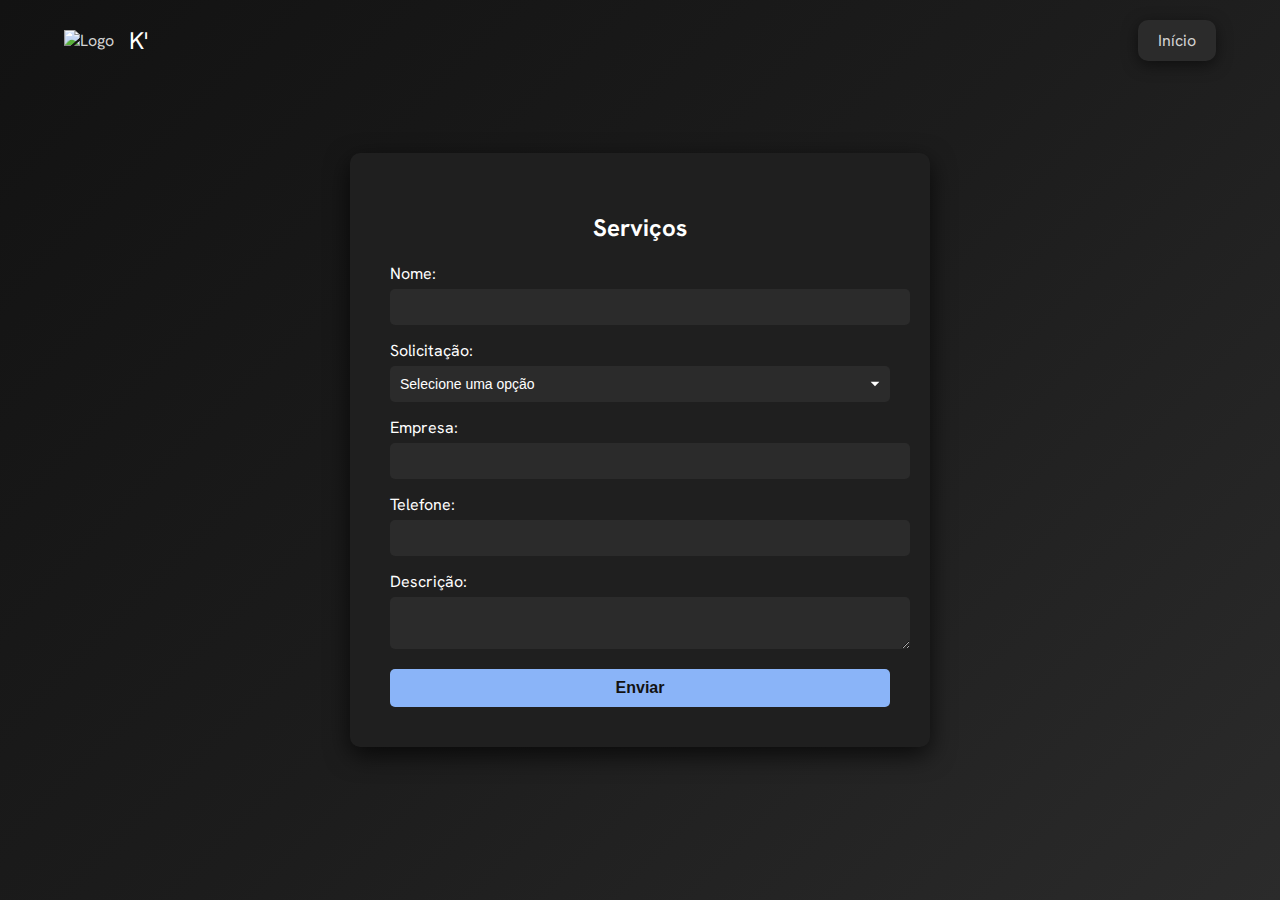
==== form.html @ b14aa95c "Update form.html" ====
<!DOCTYPE html>
<html lang="pt-BR">
<head>
    <meta charset="UTF-8">
    <meta name="viewport" content="width=device-width, initial-scale=1.0">
    <title>Formulário</title>
     <link rel="icon" href="imagemcorte.png" type="image/png">
    <style>
        @import url('https://fonts.googleapis.com/css2?family=Hanken+Grotesk:wght@400;700;900&display=swap');

        body {
    margin: 0;
    padding: 0;
    background: linear-gradient(135deg, #121212, #1c1c1c, #2b2b2b); /* Gradiente em tons de preto e cinza */
    font-family: 'Hanken Grotesk', sans-serif;
    color: #d4d4d4;
    display: flex;
    justify-content: center;
    align-items: center;
    height: 100vh;
    overflow: hidden; 
    animation: fadeIn 1s forwards; 
}

@keyframes fadeIn {
    from { opacity: 0; }
    to { opacity: 1; }
}


        .form-container {
            background-color: #1f1f1f;
            padding: 40px;
            border-radius: 10px;
            box-shadow: 0px 8px 25px rgba(0, 0, 0, 0.7);
            max-width: 500px;
            width: 100%;
            animation: slideIn 0.5s forwards; 
        }

        @keyframes slideIn {
            from { transform: translateY(-20px); opacity: 0; }
            to { transform: translateY(0); opacity: 1; }
        }

        .form-container h2 {
            text-align: center;
            margin-bottom: 20px;
            color: #ffffff;
        }

        .form-group {
            margin-bottom: 15px;
        }

        .form-group label {
            display: block;
            margin-bottom: 5px;
            color: #ffffff;
        }

     .form-group input,
.form-group textarea {
    width: 100%; /* 100% de largura */
    padding: 10px; /* Espaçamento interno */
    border: none; /* Sem borda */
    border-radius: 5px; /* Bordas arredondadas */
    background-color: #2b2b2b; /* Cor de fundo */
    color: #ffffff; /* Cor do texto */
    font-size: 14px; /* Tamanho da fonte */
    transition: box-shadow 0.3s; /* Transição suave para efeitos de foco */
}

.form-group input:focus,
.form-group textarea:focus {
    outline: none; /* Remove o contorno padrão ao focar */
    box-shadow: 0 0 5px rgba(138, 180, 248, 0.5); /* Sombra ao focar */
}


        .form-group textarea {
            resize: vertical;
        }

        .submit-btn {
            background-color: #8ab4f8;
            color: #121212;
            border: none;
            border-radius: 5px;
            padding: 10px;
            width: 100%;
            font-size: 16px;
            font-weight: 700;
            cursor: pointer;
            transition: background-color 0.3s, transform 0.3s;
        }

        .submit-btn:hover {
            background-color: #76a3e0;
            transform: scale(1.05); 
        }

        .confirmation {
            display: none;
            text-align: center;
            margin-top: 20px;
        }

        .confirmation img {
            width: 50px;
        }

        .loading-message {
            display: none;
            text-align: center;
            margin-top: 20px;
            color: #ffffff;
        }

        nav {
            display: flex;
            justify-content: space-between;
            align-items: center;
            width: 90%;
            padding: 20px 40px;
            background-color: #12121200;
            position: absolute; 
            top: 0;
        }

        .logo {
            display: flex;
            align-items: center;
        }

        .logo img {
            width: 50px; 
            margin-right: 15px; 
            transition: filter 0.3s ease;
        }

        .logo img:hover {
            filter: grayscale(100%);
        }

        .logo span {
            color: #ffffff; 
            font-size: 24px;
        }

        .menu {
            display: flex;
            gap: 20px;
            background-color: #2b2b2b;
            padding: 10px 20px;
            border-radius: 10px;
            box-shadow: 0px 4px 15px rgba(0, 0, 0, 0.5);
        }

        .menu a {
            color: #d4d4d4;
            text-decoration: none;
            font-size: 16px;
            font-weight: 400;
        }

        .menu a:hover {
            color: #8ab4f8;
        }

        .form-group select {
    width: 100%;
    padding: 10px;
    border: none;
    border-radius: 5px;
    background-color: #2b2b2b; /* Cor de fundo do select */
    color: #ffffff; /* Cor do texto */
    font-size: 14px; /* Tamanho da fonte */
    appearance: none; /* Remove a aparência padrão do select */
    background-image: url('data:image/svg+xml;utf8,<svg xmlns="http://www.w3.org/2000/svg" width="10" height="10" fill="white" viewBox="0 0 16 16"><path d="M1 4.5l7 7 7-7H1z"/></svg>'); /* Ícone do dropdown */
    background-repeat: no-repeat; /* Não repetir a imagem */
    background-position: right 10px center; /* Posição do ícone */
    background-size: 10px; /* Tamanho do ícone */
}

.form-group select:focus {
    outline: none; /* Remove o contorno padrão ao focar */
    box-shadow: 0 0 5px rgba(138, 180, 248, 0.5); /* Sombra ao focar */
}


    </style>
</head>
<body>

    <nav>
        <div class="logo">
            <img src="https://i.imgur.com/RYKcWYW.png" alt="Logo">
            <span>K'</span>
        </div>
        <div class="menu">
            <a href="index.html">Início</a>
          
        </div>
    </nav>
    

<div class="form-container">
   <h2>Serviços</h2>
<form id="requerimentoForm">
    <div class="form-group">
        <label for="nome">Nome:</label>
        <input type="text" id="nome" name="nome" required>
    </div>

    <div class="form-group">
        <label for="prefeito">Solicitação:</label>
        <select id="prefeito" name="prefeito" required>
            <option value="" disabled selected>Selecione uma opção</option>
            <option value="Orçamento">Orçamento</option>
            <option value="Serviço">Serviço</option>
        </select>
    </div>

    <div class="form-group">
        <label for="empresa">Empresa:</label>
        <input type="text" id="empresa" name="empresa" required>
    </div>

    <div class="form-group">
        <label for="telefone">Telefone:</label>
        <input type="text" id="telefone" name="telefone" required>
    </div>

    <div class="form-group">
        <label for="descricao">Descrição:</label>
        <textarea id="descricao" name="descricao" required></textarea>
    </div>

    <input type="hidden" id="numeracao" name="numeracao">
    <input type="hidden" id="dataHora" name="dataHora">

    <button type="submit" class="submit-btn">Enviar</button>
</form>

<div id="confirmationMessage" class="confirmation" style="display: none;">
    <p>Enviado com sucesso!</p>
</div>

<div id="loadingMessage" class="loading-message" style="display: none;">
    <p>Enviando...</p>
</div>

<script>
    document.getElementById('requerimentoForm').addEventListener('submit', function(event) {
        event.preventDefault();

        // Carregamento
        document.getElementById('loadingMessage').style.display = 'block';

        // Adição da data que fiz
        const now = new Date();
        const dataHora = now.toLocaleString();
        const ticketNum = `TICKET-${now.getFullYear()}${(now.getMonth() + 1).toString().padStart(2, '0')}${now.getDate().toString().padStart(2, '0')}${now.getHours().toString().padStart(2, '0')}${now.getMinutes().toString().padStart(2, '0')}${now.getSeconds().toString().padStart(2, '0')}`;

        document.getElementById('dataHora').value = dataHora;
        document.getElementById('numeracao').value = ticketNum;

        const formData = new FormData(document.getElementById('requerimentoForm'));

        fetch('https://script.google.com/macros/s/AKfycbxzZ6_Xk3aomUUtMTN65vUgiW8Z1EvCBSJYgv9-KIrCs5_jU6UhkvscBucCsCaW0IJ6/exec', {
            method: 'POST',
            body: formData
        }).then(response => response.json())
          .then(data => {
            if (data.result === 'success') {
                // Ocultar o formulário e o loading
                document.getElementById('requerimentoForm').style.display = 'none';
                document.getElementById('loadingMessage').style.display = 'none';
                // O textinho de confirmação :)
                document.getElementById('confirmationMessage').style.display = 'block';

                setTimeout(function() {
                    window.location.href = 'index.html'; // Página principal Kaká
                }, 3000);
            } else {
                alert('Erro ao enviar o formulário.');
            }
        }).catch(error => {
            alert('Erro de conexão: ' + error.message);
        });
    });
</script>

</body>
</html>
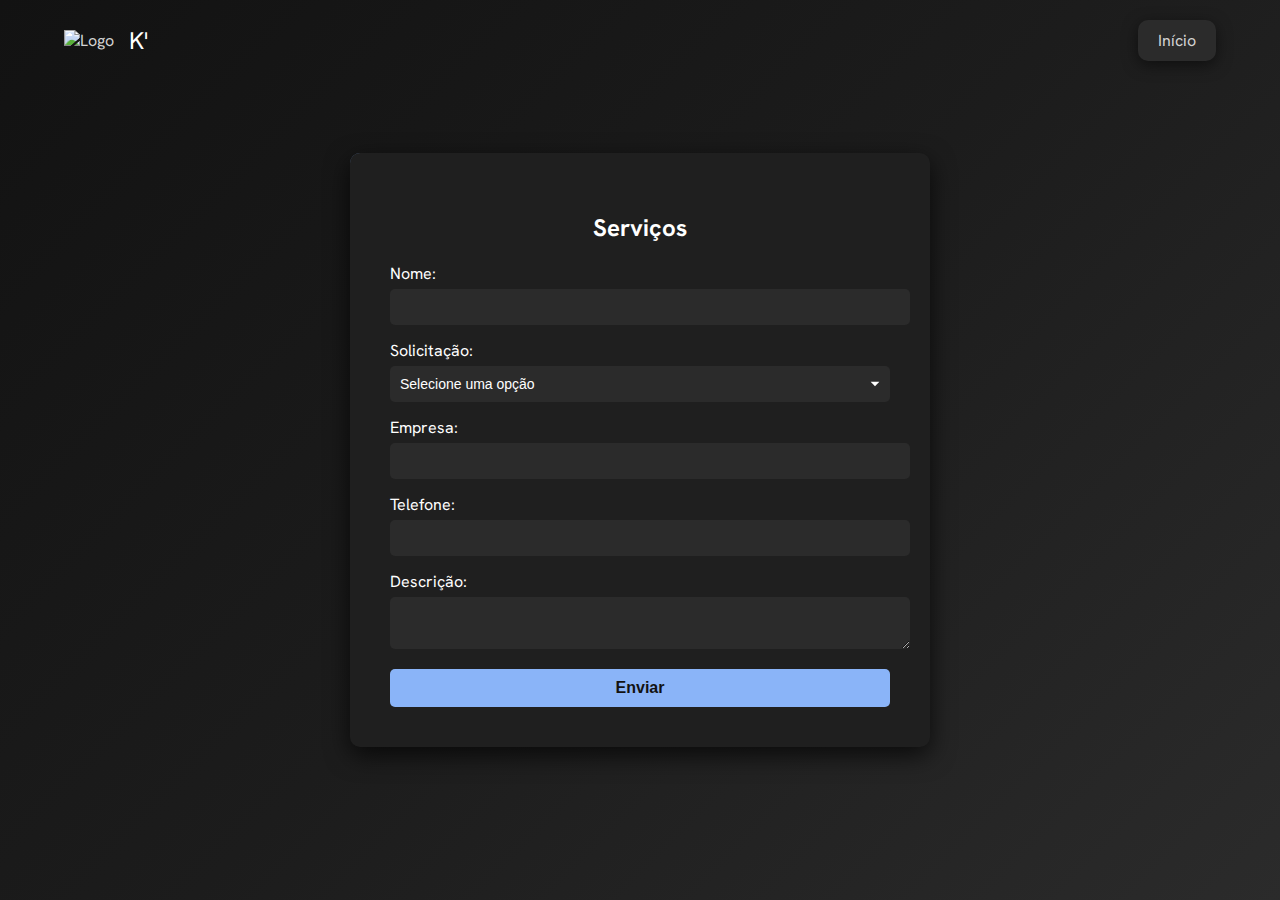
==== commit c4040a10: "Update form.html" ====
--- a/form.html
+++ b/form.html
@@ -28,20 +28,53 @@
 }
 
 
-        .form-container {
-            background-color: #1f1f1f;
-            padding: 40px;
-            border-radius: 10px;
-            box-shadow: 0px 8px 25px rgba(0, 0, 0, 0.7);
-            max-width: 500px;
-            width: 100%;
-            animation: slideIn 0.5s forwards; 
-        }
-
-        @keyframes slideIn {
-            from { transform: translateY(-20px); opacity: 0; }
-            to { transform: translateY(0); opacity: 1; }
-        }
+      .form-container {
+    background-color: #1f1f1f;
+    padding: 40px;
+    border-radius: 10px;
+    box-shadow: 0px 8px 25px rgba(0, 0, 0, 0.7);
+    max-width: 500px;
+    width: 100%;
+    position: relative; /* Adicione isso para o posicionamento dos pseudo-elementos */
+    overflow: hidden; /* Certifique-se de que nada transborde os limites */
+}
+
+@property --angle {
+    syntax: "<angle>";
+    initial-value: 0deg;
+    inherits: false;
+}
+
+.form-container::after {
+    content: '';
+    position: absolute;
+    background-image: conic-gradient(from var(--angle), transparent 70%, #8ab4f8);
+    height: 100%;
+    width: 100%;
+    top: 50%;
+    left: 50%;
+    translate: -50% -50%;
+    z-index: -1; /* Coloque atrás do conteúdo do formulário */
+    padding: 3px; /* Espessura da borda */
+    border-radius: 10px; /* Bordas arredondadas */
+    animation: 3s spin linear infinite; /* Animação */
+}
+
+.form-container::before {
+    filter: blur(1.5rem); /* Efeito de desfoque */
+    opacity: 0.5; /* Transparência */
+    z-index: -1; /* Coloque atrás do conteúdo do formulário */
+}
+
+@keyframes spin {
+    from {
+        --angle: 0deg; /* Ponto de partida da animação */
+    }
+    to {
+        --angle: 360deg; /* Ponto final da animação */
+    }
+}
+
 
         .form-container h2 {
             text-align: center;
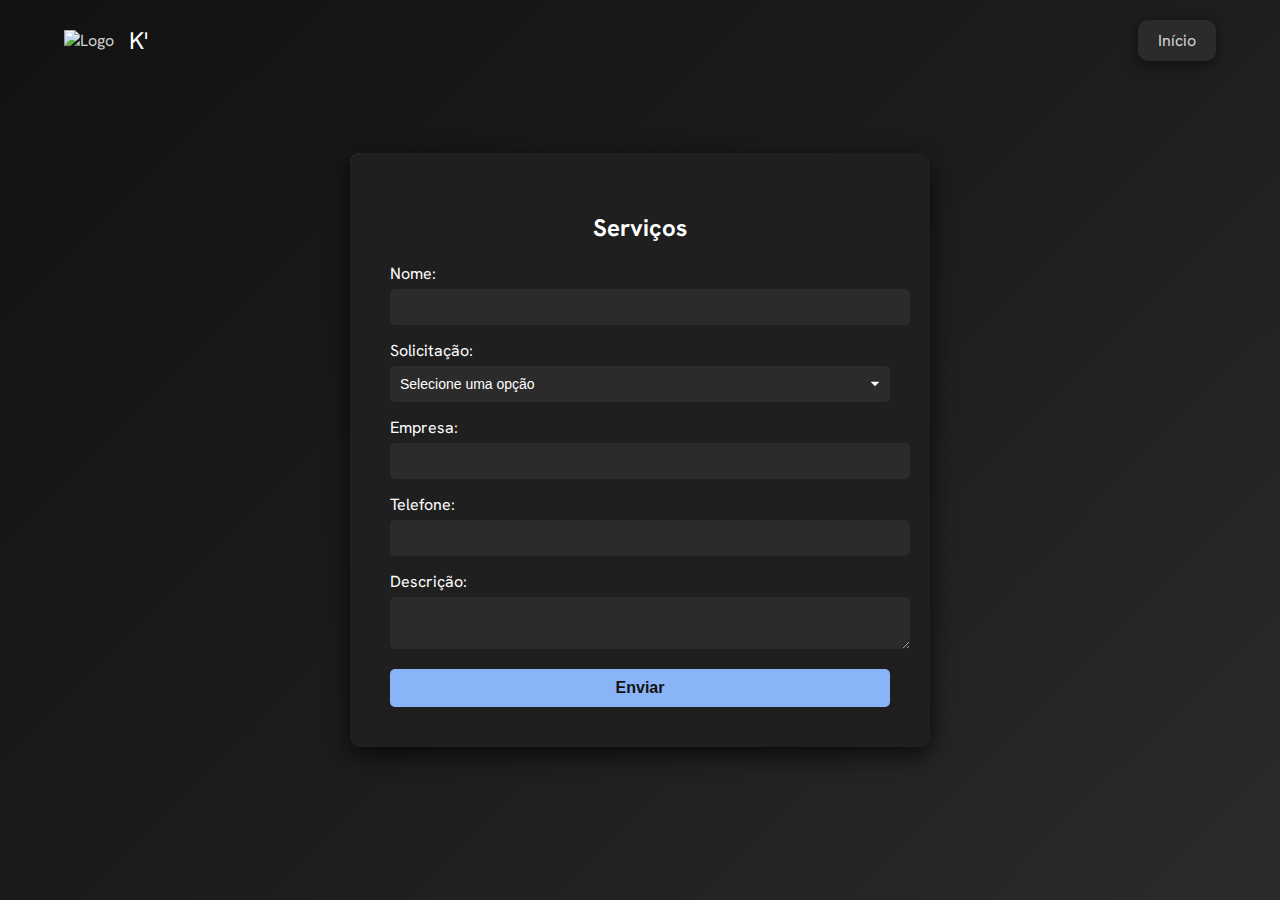
==== commit 0b526614: "Update form.html" ====
--- a/form.html
+++ b/form.html
@@ -28,15 +28,15 @@
 }
 
 
-      .form-container {
+     .form-container {
     background-color: #1f1f1f;
     padding: 40px;
     border-radius: 10px;
     box-shadow: 0px 8px 25px rgba(0, 0, 0, 0.7);
     max-width: 500px;
     width: 100%;
-    position: relative; /* Adicione isso para o posicionamento dos pseudo-elementos */
-    overflow: hidden; /* Certifique-se de que nada transborde os limites */
+    position: relative; /* Para o posicionamento dos pseudo-elementos */
+    overflow: hidden; /* Para evitar que a borda ultrapasse os limites */
 }
 
 @property --angle {
@@ -53,7 +53,7 @@
     width: 100%;
     top: 50%;
     left: 50%;
-    translate: -50% -50%;
+    transform: translate(-50%, -50%); /* Use transform em vez de translate para o posicionamento */
     z-index: -1; /* Coloque atrás do conteúdo do formulário */
     padding: 3px; /* Espessura da borda */
     border-radius: 10px; /* Bordas arredondadas */
@@ -61,9 +61,17 @@
 }
 
 .form-container::before {
+    content: '';
+    position: absolute;
+    background-image: conic-gradient(from var(--angle), transparent 70%, #8ab4f8);
+    height: 100%;
+    width: 100%;
+    top: 50%;
+    left: 50%;
+    transform: translate(-50%, -50%); /* Use transform em vez de translate para o posicionamento */
+    z-index: -1; /* Coloque atrás do conteúdo do formulário */
     filter: blur(1.5rem); /* Efeito de desfoque */
     opacity: 0.5; /* Transparência */
-    z-index: -1; /* Coloque atrás do conteúdo do formulário */
 }
 
 @keyframes spin {
@@ -74,6 +82,7 @@
         --angle: 360deg; /* Ponto final da animação */
     }
 }
+
 
 
         .form-container h2 {
@@ -239,50 +248,52 @@
     
 
 <div class="form-container">
-   <h2>Serviços</h2>
-<form id="requerimentoForm">
-    <div class="form-group">
-        <label for="nome">Nome:</label>
-        <input type="text" id="nome" name="nome" required>
+    <h2>Serviços</h2>
+    <form id="requerimentoForm">
+        <div class="form-group">
+            <label for="nome">Nome:</label>
+            <input type="text" id="nome" name="nome" required>
+        </div>
+
+        <div class="form-group">
+            <label for="prefeito">Solicitação:</label>
+            <select id="prefeito" name="prefeito" required>
+                <option value="" disabled selected>Selecione uma opção</option>
+                <option value="Orçamento">Orçamento</option>
+                <option value="Serviço">Serviço</option>
+            </select>
+        </div>
+
+        <div class="form-group">
+            <label for="empresa">Empresa:</label>
+            <input type="text" id="empresa" name="empresa" required>
+        </div>
+
+        <div class="form-group">
+            <label for="telefone">Telefone:</label>
+            <input type="text" id="telefone" name="telefone" required>
+        </div>
+
+        <div class="form-group">
+            <label for="descricao">Descrição:</label>
+            <textarea id="descricao" name="descricao" required></textarea>
+        </div>
+
+        <input type="hidden" id="numeracao" name="numeracao">
+        <input type="hidden" id="dataHora" name="dataHora">
+
+        <button type="submit" class="submit-btn">Enviar</button>
+    </form>
+
+    <div id="confirmationMessage" class="confirmation" style="display: none;">
+        <p>Enviado com sucesso!</p>
     </div>
 
-    <div class="form-group">
-        <label for="prefeito">Solicitação:</label>
-        <select id="prefeito" name="prefeito" required>
-            <option value="" disabled selected>Selecione uma opção</option>
-            <option value="Orçamento">Orçamento</option>
-            <option value="Serviço">Serviço</option>
-        </select>
+    <div id="loadingMessage" class="loading-message" style="display: none;">
+        <p>Enviando...</p>
     </div>
-
-    <div class="form-group">
-        <label for="empresa">Empresa:</label>
-        <input type="text" id="empresa" name="empresa" required>
-    </div>
-
-    <div class="form-group">
-        <label for="telefone">Telefone:</label>
-        <input type="text" id="telefone" name="telefone" required>
-    </div>
-
-    <div class="form-group">
-        <label for="descricao">Descrição:</label>
-        <textarea id="descricao" name="descricao" required></textarea>
-    </div>
-
-    <input type="hidden" id="numeracao" name="numeracao">
-    <input type="hidden" id="dataHora" name="dataHora">
-
-    <button type="submit" class="submit-btn">Enviar</button>
-</form>
-
-<div id="confirmationMessage" class="confirmation" style="display: none;">
-    <p>Enviado com sucesso!</p>
 </div>
 
-<div id="loadingMessage" class="loading-message" style="display: none;">
-    <p>Enviando...</p>
-</div>
 
 <script>
     document.getElementById('requerimentoForm').addEventListener('submit', function(event) {
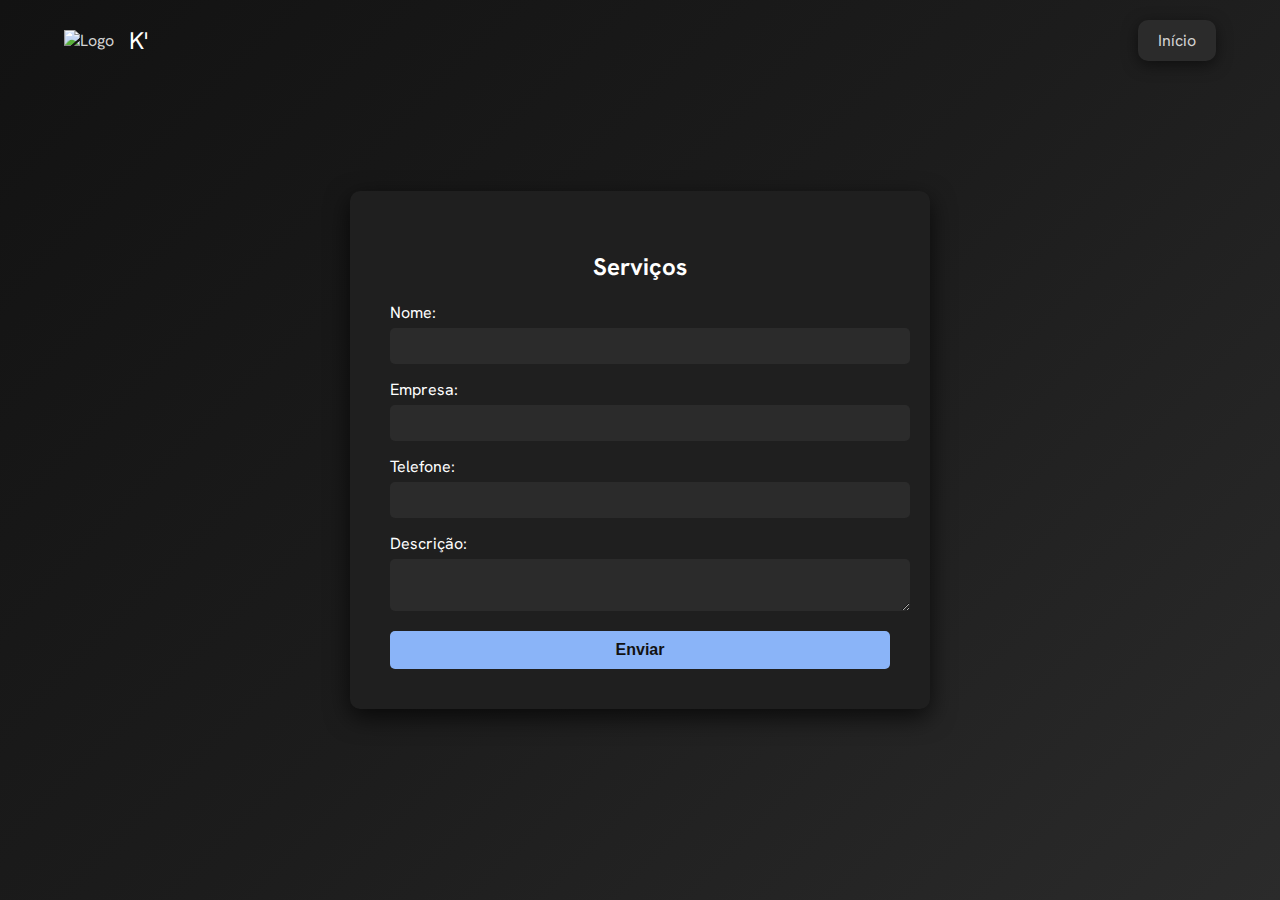
==== commit 0420917b: "Update form.html" ====
--- a/form.html
+++ b/form.html
@@ -4,7 +4,7 @@
     <meta charset="UTF-8">
     <meta name="viewport" content="width=device-width, initial-scale=1.0">
     <title>Formulário</title>
-     <link rel="icon" href="imagemcorte.png" type="image/png">
+    <link rel="icon" href="https://i.imgur.com/rLu3TTg.png" type="image/png"/>
     <style>
         @import url('https://fonts.googleapis.com/css2?family=Hanken+Grotesk:wght@400;700;900&display=swap');
 
@@ -28,62 +28,20 @@
 }
 
 
-     .form-container {
-    background-color: #1f1f1f;
-    padding: 40px;
-    border-radius: 10px;
-    box-shadow: 0px 8px 25px rgba(0, 0, 0, 0.7);
-    max-width: 500px;
-    width: 100%;
-    position: relative; /* Para o posicionamento dos pseudo-elementos */
-    overflow: hidden; /* Para evitar que a borda ultrapasse os limites */
-}
-
-@property --angle {
-    syntax: "<angle>";
-    initial-value: 0deg;
-    inherits: false;
-}
-
-.form-container::after {
-    content: '';
-    position: absolute;
-    background-image: conic-gradient(from var(--angle), transparent 70%, #8ab4f8);
-    height: 100%;
-    width: 100%;
-    top: 50%;
-    left: 50%;
-    transform: translate(-50%, -50%); /* Use transform em vez de translate para o posicionamento */
-    z-index: -1; /* Coloque atrás do conteúdo do formulário */
-    padding: 3px; /* Espessura da borda */
-    border-radius: 10px; /* Bordas arredondadas */
-    animation: 3s spin linear infinite; /* Animação */
-}
-
-.form-container::before {
-    content: '';
-    position: absolute;
-    background-image: conic-gradient(from var(--angle), transparent 70%, #8ab4f8);
-    height: 100%;
-    width: 100%;
-    top: 50%;
-    left: 50%;
-    transform: translate(-50%, -50%); /* Use transform em vez de translate para o posicionamento */
-    z-index: -1; /* Coloque atrás do conteúdo do formulário */
-    filter: blur(1.5rem); /* Efeito de desfoque */
-    opacity: 0.5; /* Transparência */
-}
-
-@keyframes spin {
-    from {
-        --angle: 0deg; /* Ponto de partida da animação */
-    }
-    to {
-        --angle: 360deg; /* Ponto final da animação */
-    }
-}
-
-
+        .form-container {
+            background-color: #1f1f1f;
+            padding: 40px;
+            border-radius: 10px;
+            box-shadow: 0px 8px 25px rgba(0, 0, 0, 0.7);
+            max-width: 500px;
+            width: 100%;
+            animation: slideIn 0.5s forwards; 
+        }
+
+        @keyframes slideIn {
+            from { transform: translateY(-20px); opacity: 0; }
+            to { transform: translateY(0); opacity: 1; }
+        }
 
         .form-container h2 {
             text-align: center;
@@ -101,24 +59,15 @@
             color: #ffffff;
         }
 
-     .form-group input,
-.form-group textarea {
-    width: 100%; /* 100% de largura */
-    padding: 10px; /* Espaçamento interno */
-    border: none; /* Sem borda */
-    border-radius: 5px; /* Bordas arredondadas */
-    background-color: #2b2b2b; /* Cor de fundo */
-    color: #ffffff; /* Cor do texto */
-    font-size: 14px; /* Tamanho da fonte */
-    transition: box-shadow 0.3s; /* Transição suave para efeitos de foco */
-}
-
-.form-group input:focus,
-.form-group textarea:focus {
-    outline: none; /* Remove o contorno padrão ao focar */
-    box-shadow: 0 0 5px rgba(138, 180, 248, 0.5); /* Sombra ao focar */
-}
-
+        .form-group input, .form-group textarea {
+            width: 100%;
+            padding: 10px;
+            border: none;
+            border-radius: 5px;
+            background-color: #2b2b2b;
+            color: #ffffff;
+            font-size: 14px;
+        }
 
         .form-group textarea {
             resize: vertical;
@@ -210,27 +159,6 @@
             color: #8ab4f8;
         }
 
-        .form-group select {
-    width: 100%;
-    padding: 10px;
-    border: none;
-    border-radius: 5px;
-    background-color: #2b2b2b; /* Cor de fundo do select */
-    color: #ffffff; /* Cor do texto */
-    font-size: 14px; /* Tamanho da fonte */
-    appearance: none; /* Remove a aparência padrão do select */
-    background-image: url('data:image/svg+xml;utf8,<svg xmlns="http://www.w3.org/2000/svg" width="10" height="10" fill="white" viewBox="0 0 16 16"><path d="M1 4.5l7 7 7-7H1z"/></svg>'); /* Ícone do dropdown */
-    background-repeat: no-repeat; /* Não repetir a imagem */
-    background-position: right 10px center; /* Posição do ícone */
-    background-size: 10px; /* Tamanho do ícone */
-}
-
-.form-group select:focus {
-    outline: none; /* Remove o contorno padrão ao focar */
-    box-shadow: 0 0 5px rgba(138, 180, 248, 0.5); /* Sombra ao focar */
-}
-
-
     </style>
 </head>
 <body>
@@ -256,15 +184,6 @@
         </div>
 
         <div class="form-group">
-            <label for="prefeito">Solicitação:</label>
-            <select id="prefeito" name="prefeito" required>
-                <option value="" disabled selected>Selecione uma opção</option>
-                <option value="Orçamento">Orçamento</option>
-                <option value="Serviço">Serviço</option>
-            </select>
-        </div>
-
-        <div class="form-group">
             <label for="empresa">Empresa:</label>
             <input type="text" id="empresa" name="empresa" required>
         </div>
@@ -287,6 +206,11 @@
 
     <div id="confirmationMessage" class="confirmation" style="display: none;">
         <p>Enviado com sucesso!</p>
+        <p>Seu número de ticket é: 
+            <span id="ticketNumber"></span>
+            <button id="copyButton">Copiar</button>
+        </p>
+        <button id="okButton">OK</button>
     </div>
 
     <div id="loadingMessage" class="loading-message" style="display: none;">
@@ -294,15 +218,14 @@
     </div>
 </div>
 
-
 <script>
     document.getElementById('requerimentoForm').addEventListener('submit', function(event) {
         event.preventDefault();
 
-        // Carregamento
+        // Exibir mensagem de carregamento
         document.getElementById('loadingMessage').style.display = 'block';
 
-        // Adição da data que fiz
+        // Gerar data e número do ticket
         const now = new Date();
         const dataHora = now.toLocaleString();
         const ticketNum = `TICKET-${now.getFullYear()}${(now.getMonth() + 1).toString().padStart(2, '0')}${now.getDate().toString().padStart(2, '0')}${now.getHours().toString().padStart(2, '0')}${now.getMinutes().toString().padStart(2, '0')}${now.getSeconds().toString().padStart(2, '0')}`;
@@ -318,15 +241,27 @@
         }).then(response => response.json())
           .then(data => {
             if (data.result === 'success') {
-                // Ocultar o formulário e o loading
+                // Esconder formulário e mensagem de carregamento
                 document.getElementById('requerimentoForm').style.display = 'none';
                 document.getElementById('loadingMessage').style.display = 'none';
-                // O textinho de confirmação :)
+
+                // Mostrar número do ticket e botões de confirmação e cópia
+                document.getElementById('ticketNumber').textContent = ticketNum;
                 document.getElementById('confirmationMessage').style.display = 'block';
 
-                setTimeout(function() {
-                    window.location.href = 'index.html'; // Página principal Kaká
-                }, 3000);
+                // Adicionar funcionalidade ao botão "Copiar"
+                document.getElementById('copyButton').addEventListener('click', function() {
+                    navigator.clipboard.writeText(ticketNum).then(() => {
+                        alert('Ticket copiado para a área de transferência!');
+                    }).catch(err => {
+                        alert('Erro ao copiar: ' + err);
+                    });
+                });
+
+                // Ao clicar em "OK", redirecionar para a página principal
+                document.getElementById('okButton').addEventListener('click', function() {
+                    window.location.href = 'index.html';
+                });
             } else {
                 alert('Erro ao enviar o formulário.');
             }
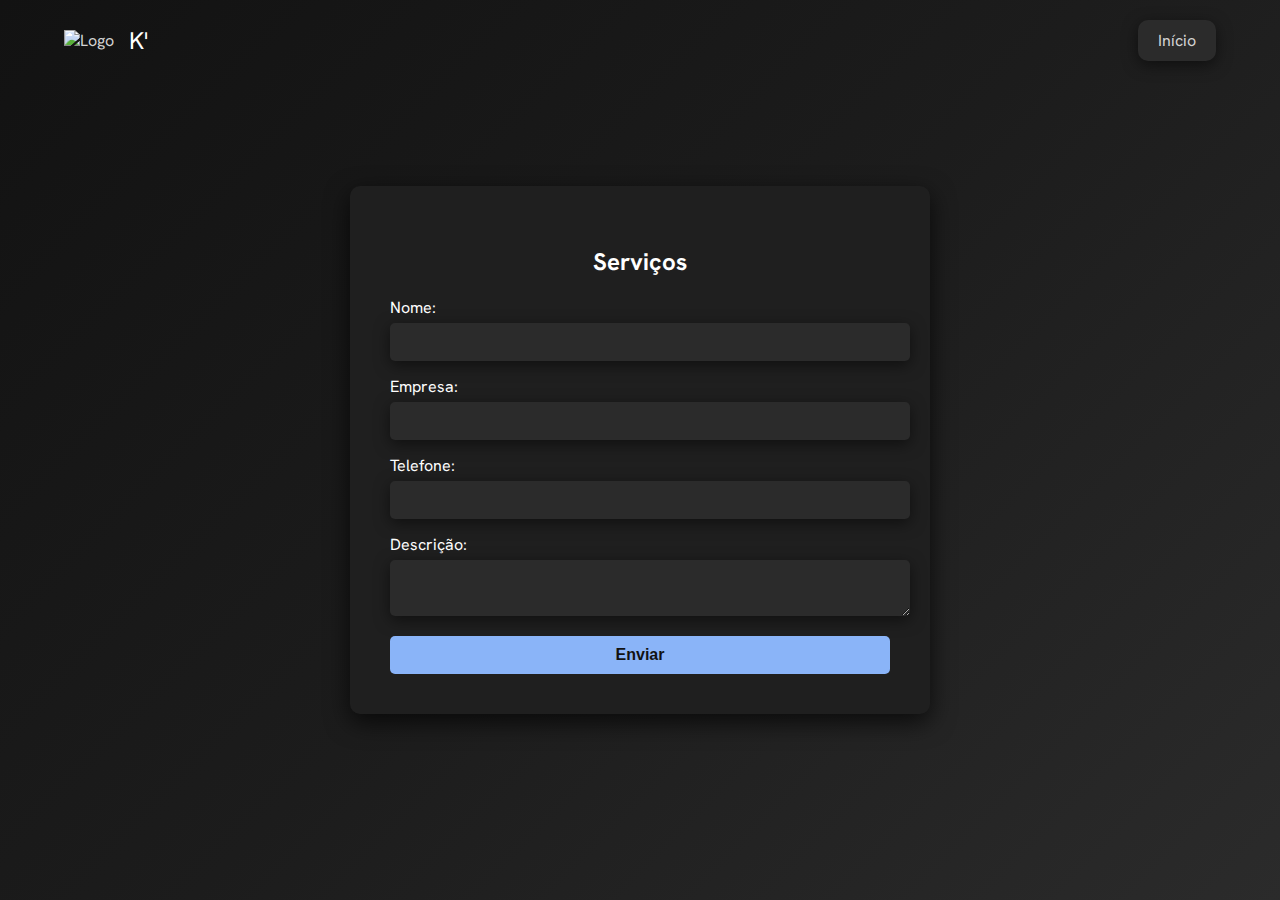
==== commit 761c5328: "Update form.html" ====
--- a/form.html
+++ b/form.html
@@ -59,19 +59,32 @@
             color: #ffffff;
         }
 
-        .form-group input, .form-group textarea {
-            width: 100%;
-            padding: 10px;
-            border: none;
-            border-radius: 5px;
-            background-color: #2b2b2b;
-            color: #ffffff;
-            font-size: 14px;
-        }
-
-        .form-group textarea {
-            resize: vertical;
-        }
+       /* Estilo para os <input> e <textarea> */
+.form-group input, .form-group textarea {
+    width: 100%;
+    padding: 10px;
+    border: none;
+    border-radius: 5px;
+    background-color: #2b2b2b;
+    color: #ffffff;
+    font-size: 14px;
+    font-family: 'Hanken Grotesk', sans-serif;
+    transition: background-color 0.3s, box-shadow 0.3s;
+    box-shadow: 0px 4px 15px rgba(0, 0, 0, 0.5);
+}
+
+/* Estilo hover para <input> e <textarea> */
+.form-group input:hover, .form-group textarea:hover {
+    background-color: #353535;
+}
+
+/* Efeito de foco para <input> e <textarea> */
+.form-group input:focus, .form-group textarea:focus {
+    outline: none;
+    background-color: #3d3d3d;
+    box-shadow: 0px 0px 5px rgba(138, 180, 248, 0.8); /* Azul suave */
+}
+
 
         .submit-btn {
             background-color: #8ab4f8;
@@ -158,6 +171,25 @@
         .menu a:hover {
             color: #8ab4f8;
         }
+
+        #copyButton {
+    background-color: #8ab4f8;
+    color: #121212;
+    border: none;
+    border-radius: 5px;
+    padding: 5px 10px;
+    font-size: 14px;
+    font-weight: 700;
+    cursor: pointer;
+    transition: background-color 0.3s, transform 0.3s;
+    margin-left: 10px; /* Espaço entre o número do ticket e o botão */
+}
+
+#copyButton:hover {
+    background-color: #76a3e0;
+    transform: scale(1.05);
+}
+
 
     </style>
 </head>
